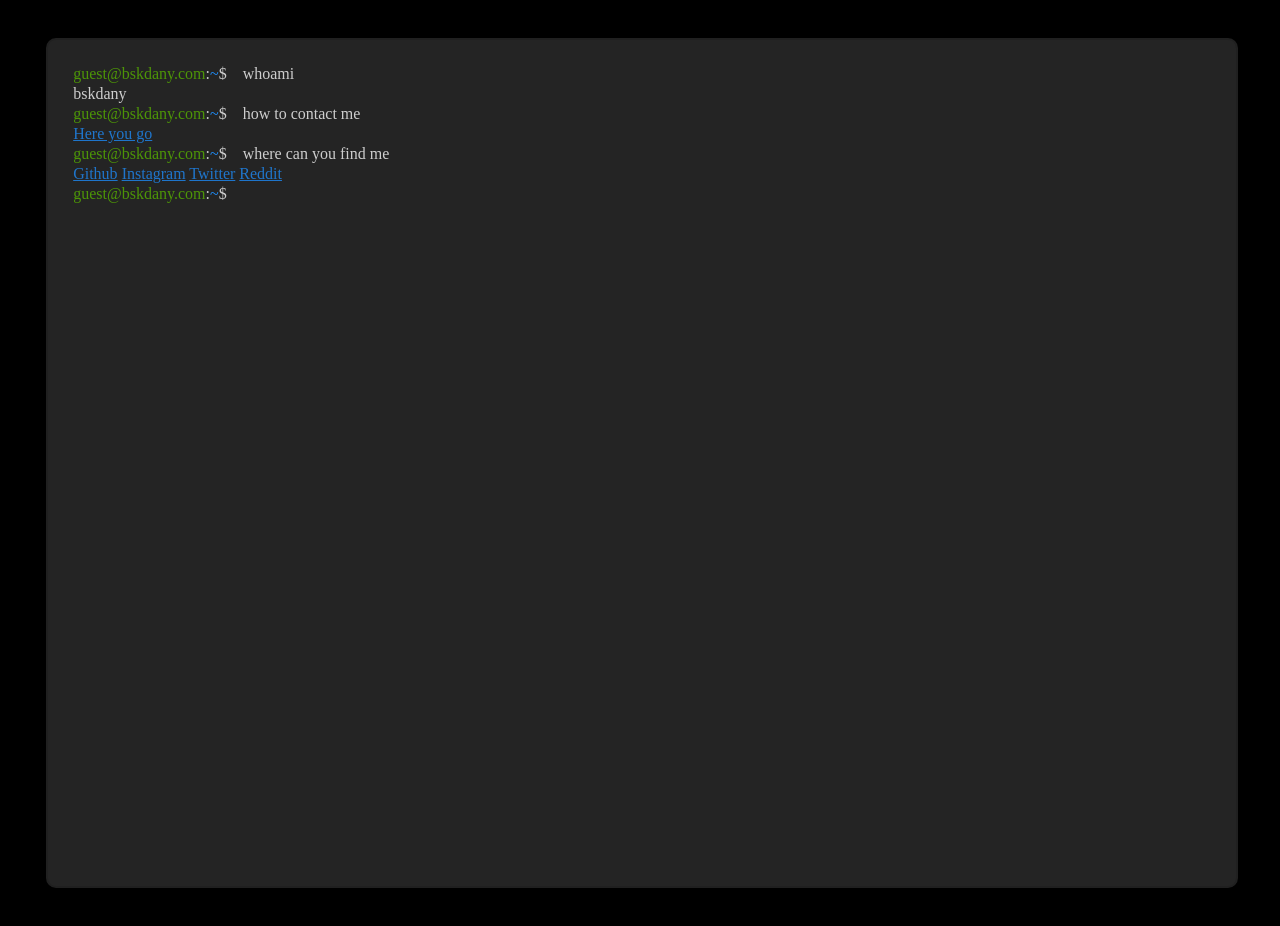
==== docs/index.html @ 8257f708 "docs folder addedd" ====
<head>
    <link rel="stylesheet" href="homepage.css">
</head>
<body>
    <div class="card" id="card">
        <div class="terminal-gui">
            <div class="terminal-base">guest@bskdany.com</div>
            <div>:</div>
            <div style="color:dodgerblue">~</div>
            <div>$</div>
            <div class="terminal-command">whoami</div>
        </div>
        <div class="terminal-answer">
            bskdany
        </div>
        <div class="terminal-gui">
            <div class="terminal-base">guest@bskdany.com</div>
            <div>:</div>
            <div style="color:dodgerblue">~</div>
            <div>$</div>
            <div class="terminal-command">how to contact me</div>
        </div>
        <div class="terminal-answer">
            <a href="https://form.jotform.com/222426448454256" style="color:rgba(30, 143, 255, 0.765)" target="_blank" >Here you go</a>
        </div>
        <div class="terminal-gui">
            <div class="terminal-base">guest@bskdany.com</div>
            <div>:</div>
            <div style="color:dodgerblue">~</div>
            <div>$</div>
            <div class="terminal-command">where can you find me</div>
        </div>
        <div class="terminal-answer">
            <a href="https://github.com/bskdany" style="color:rgba(30, 143, 255, 0.765)" target="_blank">Github</a>
            <a href="https://www.instagram.com/bskdany/"style="color:rgba(30, 143, 255, 0.765)" target="_blank">Instagram</a>
            <a href="https://twitter.com/bskdany" style="color:rgba(30, 143, 255, 0.765)" target="_blank">Twitter</a>
            <a href="https://www.reddit.com/user/bskdany/" style="color:rgba(30, 143, 255, 0.765)" target="_blank">Reddit</a>
        </div>
        <div class="terminal-gui" id="empty-gui">
            <div class="terminal-base">guest@bskdany.com</div>
            <div>:</div>
            <div style="color:dodgerblue">~</div>
            <div>$</div>
            <input class="input" id="input" autofocus  onkeypress="clickPress(event)">
        </div>
    </div>
</body>

<script src="homepage.js"></script>
---- docs/homepage.css ----
body{
    background-color: black;
}
.input{
    background: transparent;
    border: none;
    outline: none;
    text-indent: 1em;
    color: rgba(245, 245, 245, 0.813);
    font-family: Cascadia Mono;
    font-size: 16px;
}
.card{
    background-color: #242424;
    border: solid #202020;
    border-radius: 10px;
    border-width: 2px;
    margin:3%;
    height: 90%;
    width: 90%;
    display: flex;
    flex-direction: column;
    padding: 2%;
    font-family: Cascadia Mono;
    color: rgba(245, 245, 245, 0.813);
    font-size: 16px;
}
.terminal-gui{
    display: flex;
    width: 100%;
    margin-bottom: 2px;
}
.terminal-base{
    color :#4d9507;
}
.terminal-answer{
    margin-bottom: 2px;
}
.terminal-command{
    text-indent: 1em;
}
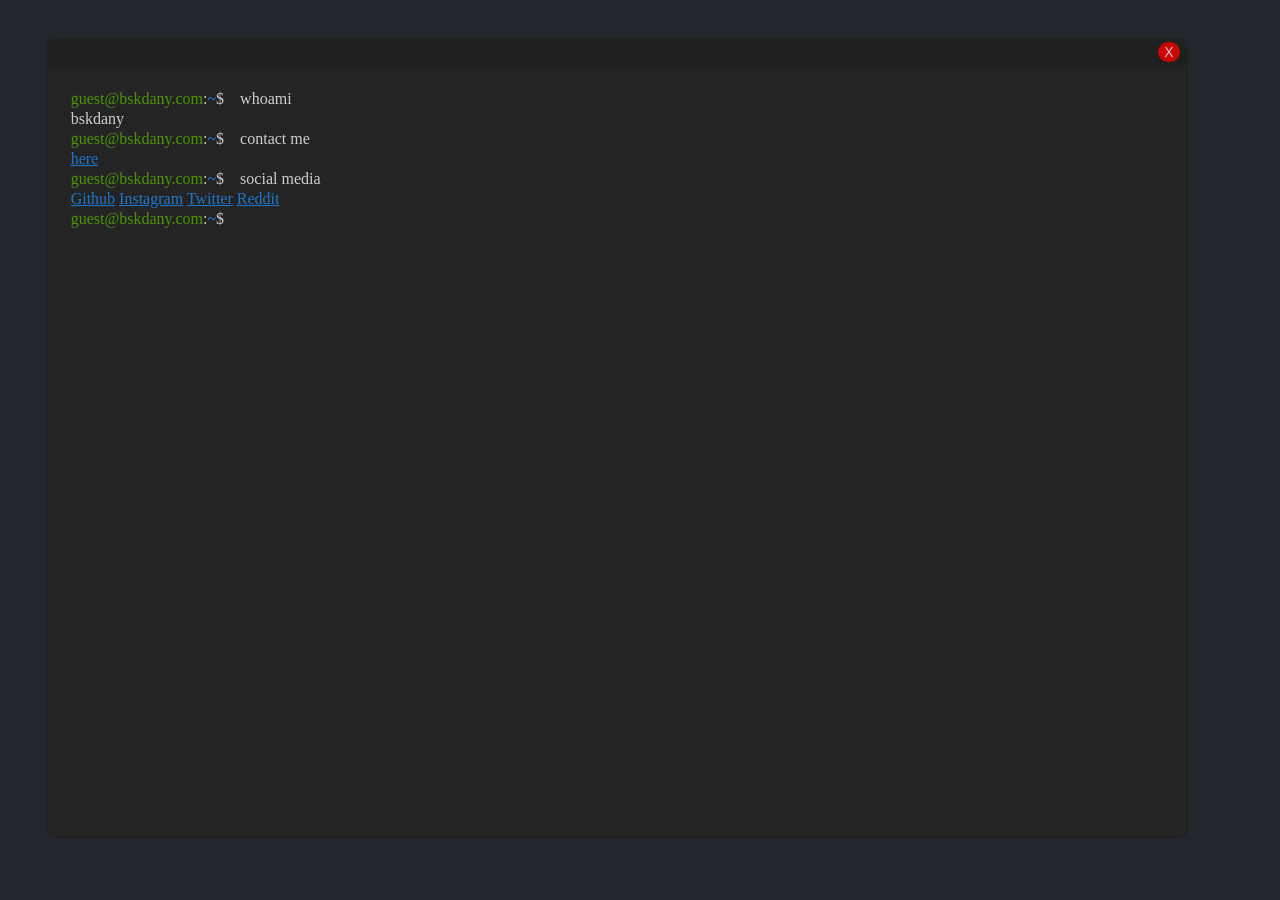
==== commit 3eec7e35: "x feature" ====
--- a/docs/index.html
+++ b/docs/index.html
@@ -3,45 +3,53 @@
 </head>
 <body>
     <div class="card" id="card">
-        <div class="terminal-gui">
-            <div class="terminal-base">guest@bskdany.com</div>
-            <div>:</div>
-            <div style="color:dodgerblue">~</div>
-            <div>$</div>
-            <div class="terminal-command">whoami</div>
+        <div class="navigation-bar">
+            <button id="closeButton" type="submit" onclick="onXClick()">X</button>
+            <div class="popup" onclick="onXClick()">
+                <span class="popuptext" id="myPopup">where are you going?</span>
+              </div> 
         </div>
-        <div class="terminal-answer">
-            bskdany
-        </div>
-        <div class="terminal-gui">
-            <div class="terminal-base">guest@bskdany.com</div>
-            <div>:</div>
-            <div style="color:dodgerblue">~</div>
-            <div>$</div>
-            <div class="terminal-command">how to contact me</div>
-        </div>
-        <div class="terminal-answer">
-            <a href="https://form.jotform.com/222426448454256" style="color:rgba(30, 143, 255, 0.765)" target="_blank" >Here you go</a>
-        </div>
-        <div class="terminal-gui">
-            <div class="terminal-base">guest@bskdany.com</div>
-            <div>:</div>
-            <div style="color:dodgerblue">~</div>
-            <div>$</div>
-            <div class="terminal-command">where can you find me</div>
-        </div>
-        <div class="terminal-answer">
-            <a href="https://github.com/bskdany" style="color:rgba(30, 143, 255, 0.765)" target="_blank">Github</a>
-            <a href="https://www.instagram.com/bskdany/"style="color:rgba(30, 143, 255, 0.765)" target="_blank">Instagram</a>
-            <a href="https://twitter.com/bskdany" style="color:rgba(30, 143, 255, 0.765)" target="_blank">Twitter</a>
-            <a href="https://www.reddit.com/user/bskdany/" style="color:rgba(30, 143, 255, 0.765)" target="_blank">Reddit</a>
-        </div>
-        <div class="terminal-gui" id="empty-gui">
-            <div class="terminal-base">guest@bskdany.com</div>
-            <div>:</div>
-            <div style="color:dodgerblue">~</div>
-            <div>$</div>
-            <input class="input" id="input" autofocus  onkeypress="clickPress(event)">
+        <div class="terminal-gui" id="terminal-gui">
+            <div class="terminal-text">
+                <div class="terminal-base">guest@bskdany.com</div>
+                <div>:</div>
+                <div style="color:dodgerblue">~</div>
+                <div>$</div>
+                <div class="terminal-command">whoami</div>
+            </div>
+            <div class="terminal-answer">
+                bskdany
+            </div>
+            <div class="terminal-text">
+                <div class="terminal-base">guest@bskdany.com</div>
+                <div>:</div>
+                <div style="color:dodgerblue">~</div>
+                <div>$</div>
+                <div class="terminal-command">contact me</div>
+            </div>
+            <div class="terminal-answer">
+                <a href="https://form.jotform.com/222426448454256" style="color:rgba(30, 143, 255, 0.765)" target="_blank" >here</a>
+            </div>
+            <div class="terminal-text">
+                <div class="terminal-base">guest@bskdany.com</div>
+                <div>:</div>
+                <div style="color:dodgerblue">~</div>
+                <div>$</div>
+                <div class="terminal-command">social media</div>
+            </div>
+            <div class="terminal-answer">
+                <a href="https://github.com/bskdany" style="color:rgba(30, 143, 255, 0.765)" target="_blank">Github</a>
+                <a href="https://www.instagram.com/bskdany/"style="color:rgba(30, 143, 255, 0.765)" target="_blank">Instagram</a>
+                <a href="https://twitter.com/bskdany" style="color:rgba(30, 143, 255, 0.765)" target="_blank">Twitter</a>
+                <a href="https://www.reddit.com/user/bskdany/" style="color:rgba(30, 143, 255, 0.765)" target="_blank">Reddit</a>
+            </div>
+            <div class="terminal-text" id="empty-gui">
+                <div class="terminal-base">guest@bskdany.com</div>
+                <div>:</div>
+                <div style="color:dodgerblue">~</div>
+                <div>$</div>
+                <input class="input" id="input" autofocus  onkeypress="clickPress(event)">
+            </div>
         </div>
     </div>
 </body>
--- a/docs/homepage.css
+++ b/docs/homepage.css
@@ -1,6 +1,37 @@
 body{
-    background-color: black;
+    background-color: #22272e;
 }
+.navigation-bar{
+    background-color:  #202020;
+    height: 24px;
+    border:solid #202020;
+    border-top: 1px;
+    border-left: 1px;
+    border-right: 1px;
+    border-radius: 10px 10px 0 0;
+    display: flex;
+}
+#closeButton{
+    align-self: center;
+    height: 80%;
+    margin-left:auto;
+    margin-right: 6px;
+    background-color: rgba(255, 0, 0, 0.758);
+    border-radius: 10px;
+    border:  #202020;
+    color: rgba(240, 248, 255, 0.751);
+    padding-right: 6px;
+    padding-left: 6px;
+    text-align: center;
+    text-decoration: none;
+    display: inline-block;
+    font-size: 14px;
+    -webkit-border-radius: 20px;
+    -moz-border-radius: 10px;
+    -ms-border-radius: 10px;
+    -o-border-radius: 10px;
+}
+
 .input{
     background: transparent;
     border: none;
@@ -20,15 +51,17 @@
     width: 90%;
     display: flex;
     flex-direction: column;
-    padding: 2%;
     font-family: Cascadia Mono;
     color: rgba(245, 245, 245, 0.813);
     font-size: 16px;
 }
-.terminal-gui{
+.terminal-text{
     display: flex;
     width: 100%;
     margin-bottom: 2px;
+}
+.terminal-gui{
+    padding: 2%;
 }
 .terminal-base{
     color :#4d9507;
@@ -40,3 +73,47 @@
     text-indent: 1em;
 }
 
+ /* Popup container */
+ .popup {
+    position: relative;
+    display: inline-block;
+    cursor: pointer;
+  }
+  
+  /* The actual popup (appears on top) */
+  .popup .popuptext {
+    visibility: hidden;
+    width: 160px;
+    background-color: #555;
+    color: #fff;
+    text-align: center;
+    border-radius: 6px;
+    padding: 8px 0;
+    position: absolute;
+    z-index: 1;
+    bottom: -250%;
+    left: 50%;
+    margin-left: -120px;
+  }
+  
+
+  
+  /* Toggle this class when clicking on the popup container (hide and show the popup) */
+  .popup .show {
+    visibility: visible;
+    -webkit-animation: fadeIn 1s;
+    animation: fadeIn 1s
+  }
+  
+  /* Add animation (fade in the popup) */
+  @-webkit-keyframes fadeIn {
+    from {opacity: 0;}
+    to {opacity: 1;}
+  }
+  
+  @keyframes fadeIn {
+    from {opacity: 0;}
+    to {opacity:1 ;}
+  } 
+
+
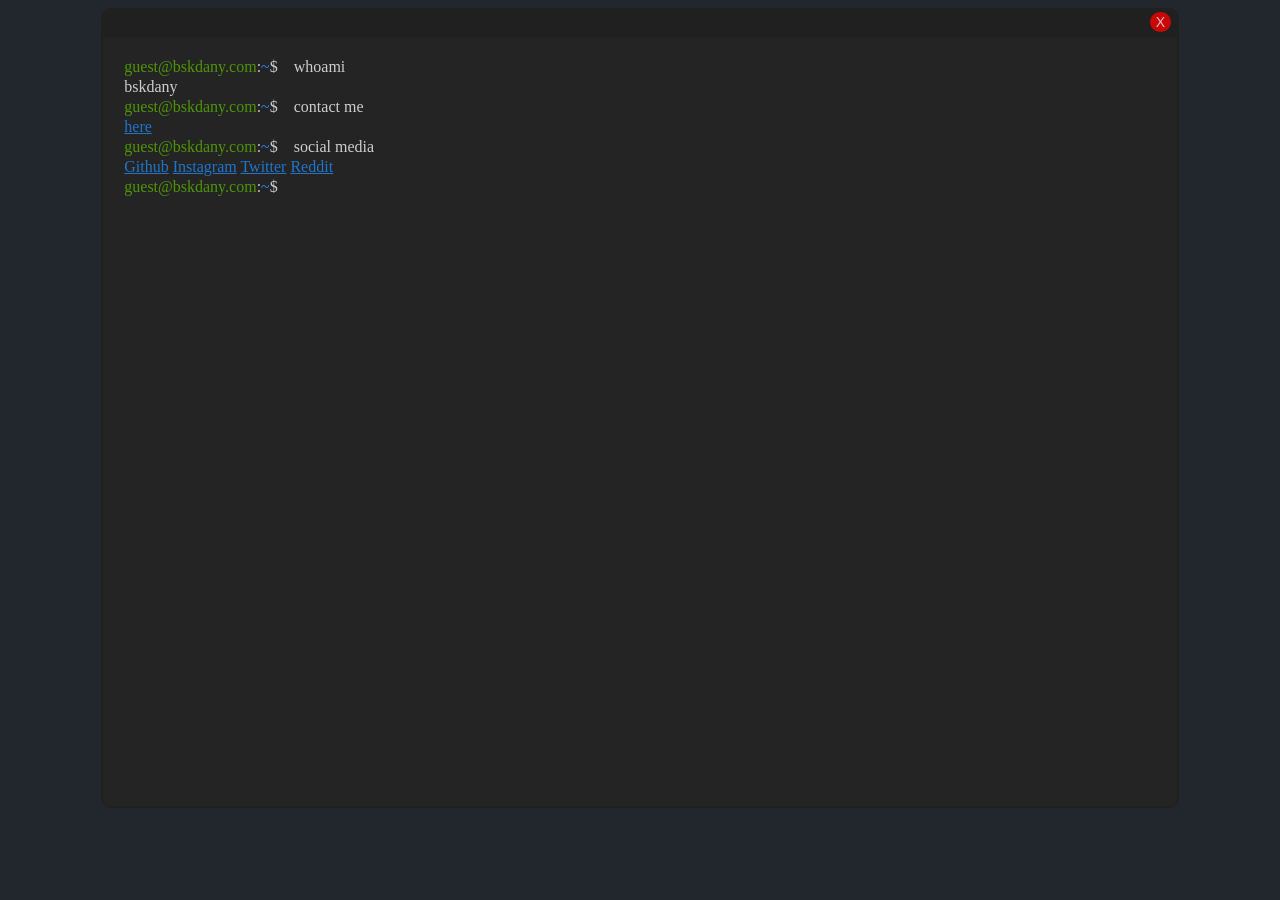
==== commit e68f1c75: "bug fix" ====
--- a/docs/index.html
+++ b/docs/index.html
@@ -1,5 +1,6 @@
 <head>
     <link rel="stylesheet" href="homepage.css">
+    <meta name="viewport" content="width=device-width, initial-scale=1.0">
 </head>
 <body>
     <div class="card" id="card">
@@ -7,7 +8,7 @@
             <button id="closeButton" type="submit" onclick="onXClick()">X</button>
             <div class="popup" onclick="onXClick()">
                 <span class="popuptext" id="myPopup">where are you going?</span>
-              </div> 
+              </div>
         </div>
         <div class="terminal-gui" id="terminal-gui">
             <div class="terminal-text">
--- a/docs/homepage.css
+++ b/docs/homepage.css
@@ -1,5 +1,6 @@
 body{
     background-color: #22272e;
+    min-width: 400px;
 }
 .navigation-bar{
     background-color:  #202020;
@@ -46,9 +47,9 @@
     border: solid #202020;
     border-radius: 10px;
     border-width: 2px;
-    margin:3%;
     height: 90%;
-    width: 90%;
+    width: 85%;
+    margin: auto auto;
     display: flex;
     flex-direction: column;
     font-family: Cascadia Mono;
@@ -73,47 +74,47 @@
     text-indent: 1em;
 }
 
- /* Popup container */
- .popup {
-    position: relative;
-    display: inline-block;
-    cursor: pointer;
-  }
-  
-  /* The actual popup (appears on top) */
-  .popup .popuptext {
-    visibility: hidden;
-    width: 160px;
-    background-color: #555;
-    color: #fff;
-    text-align: center;
-    border-radius: 6px;
-    padding: 8px 0;
-    position: absolute;
-    z-index: 1;
-    bottom: -250%;
-    left: 50%;
-    margin-left: -120px;
-  }
-  
+/* Popup container */
+.popup {
+position: relative;
+display: inline-block;
+cursor: pointer;
+}
 
-  
-  /* Toggle this class when clicking on the popup container (hide and show the popup) */
-  .popup .show {
-    visibility: visible;
-    -webkit-animation: fadeIn 1s;
-    animation: fadeIn 1s
-  }
-  
-  /* Add animation (fade in the popup) */
-  @-webkit-keyframes fadeIn {
-    from {opacity: 0;}
-    to {opacity: 1;}
-  }
-  
-  @keyframes fadeIn {
-    from {opacity: 0;}
-    to {opacity:1 ;}
-  } 
+/* The actual popup (appears on top) */
+.popup .popuptext {
+visibility: hidden;
+width: 160px;
+background-color: #555;
+color: #fff;
+text-align: center;
+border-radius: 6px;
+padding: 8px 0;
+position: absolute;
+z-index: 1;
+bottom: -250%;
+left: 50%;
+margin-left: -160px;
+}
 
 
+
+/* Toggle this class when clicking on the popup container (hide and show the popup) */
+.popup .show {
+visibility: visible;
+-webkit-animation: fadeIn 1s;
+animation: fadeIn 1s
+}
+
+/* Add animation (fade in the popup) */
+@-webkit-keyframes fadeIn {
+from {opacity: 0;}
+to {opacity: 1;}
+}
+
+@keyframes fadeIn {
+from {opacity: 0;}
+to {opacity:1 ;}
+} 
+
+
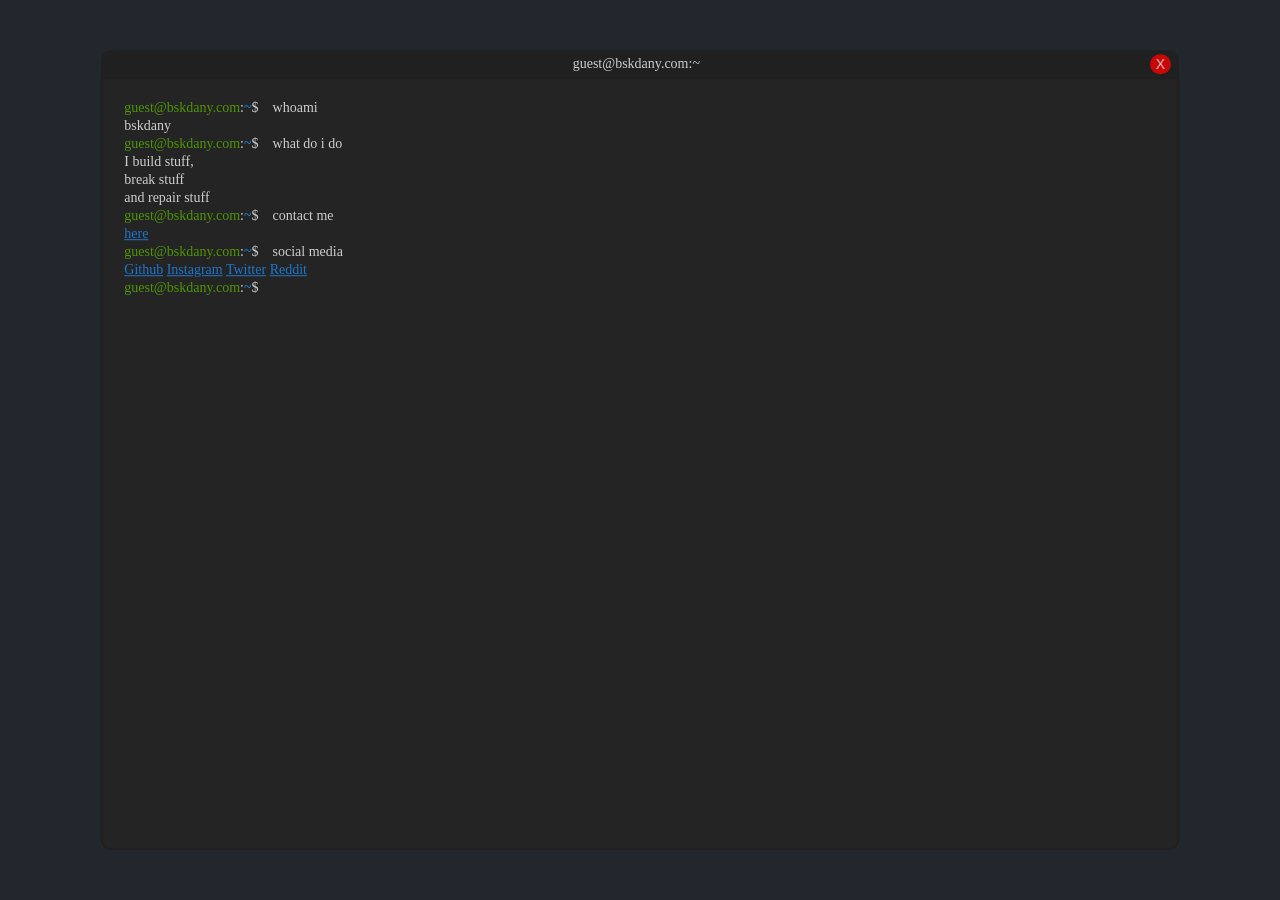
==== commit 80e3b8a5: "add content" ====
--- a/docs/index.html
+++ b/docs/index.html
@@ -5,6 +5,7 @@
 <body>
     <div class="card" id="card">
         <div class="navigation-bar">
+            <div class="navigation-bar-title">guest@bskdany.com:~</div>
             <button id="closeButton" type="submit" onclick="onXClick()">X</button>
             <div class="popup" onclick="onXClick()">
                 <span class="popuptext" id="myPopup">where are you going?</span>
@@ -21,6 +22,17 @@
             <div class="terminal-answer">
                 bskdany
             </div>
+            <div class="terminal-text">
+                <div class="terminal-base">guest@bskdany.com</div>
+                <div>:</div>
+                <div style="color:dodgerblue">~</div>
+                <div>$</div>
+                <div class="terminal-command">what do i do</div>
+            </div>
+            <div class="terminal-answer">I build stuff,</div>
+            <div class="terminal-answer">break stuff</div>
+            <div class="terminal-answer">and repair stuff</div>
+            
             <div class="terminal-text">
                 <div class="terminal-base">guest@bskdany.com</div>
                 <div>:</div>
--- a/docs/homepage.css
+++ b/docs/homepage.css
@@ -1,6 +1,6 @@
 body{
     background-color: #22272e;
-    min-width: 400px;
+    min-width: 340px;
 }
 .navigation-bar{
     background-color:  #202020;
@@ -11,6 +11,12 @@
     border-right: 1px;
     border-radius: 10px 10px 0 0;
     display: flex;
+}
+.navigation-bar-title{
+    width: 100%;
+    margin-left: 20px;
+    text-align: center;
+    margin-top: 4px;    
 }
 #closeButton{
     align-self: center;
@@ -32,7 +38,6 @@
     -ms-border-radius: 10px;
     -o-border-radius: 10px;
 }
-
 .input{
     background: transparent;
     border: none;
@@ -43,18 +48,25 @@
     font-size: 16px;
 }
 .card{
+    position: relative;
+    top: 50%;
+    -webkit-transform: translateY(-50%);
+    -ms-transform: translateY(-50%);
+    transform: translateY(-50%);
+
+    margin: auto auto;
+
     background-color: #242424;
     border: solid #202020;
     border-radius: 10px;
     border-width: 2px;
     height: 90%;
     width: 85%;
-    margin: auto auto;
     display: flex;
     flex-direction: column;
     font-family: Cascadia Mono;
     color: rgba(245, 245, 245, 0.813);
-    font-size: 16px;
+    font-size: 14px;
 }
 .terminal-text{
     display: flex;
@@ -73,14 +85,12 @@
 .terminal-command{
     text-indent: 1em;
 }
-
 /* Popup container */
 .popup {
 position: relative;
 display: inline-block;
 cursor: pointer;
 }
-
 /* The actual popup (appears on top) */
 .popup .popuptext {
 visibility: hidden;
@@ -96,22 +106,17 @@
 left: 50%;
 margin-left: -160px;
 }
-
-
-
 /* Toggle this class when clicking on the popup container (hide and show the popup) */
 .popup .show {
 visibility: visible;
 -webkit-animation: fadeIn 1s;
 animation: fadeIn 1s
 }
-
 /* Add animation (fade in the popup) */
 @-webkit-keyframes fadeIn {
 from {opacity: 0;}
 to {opacity: 1;}
 }
-
 @keyframes fadeIn {
 from {opacity: 0;}
 to {opacity:1 ;}
